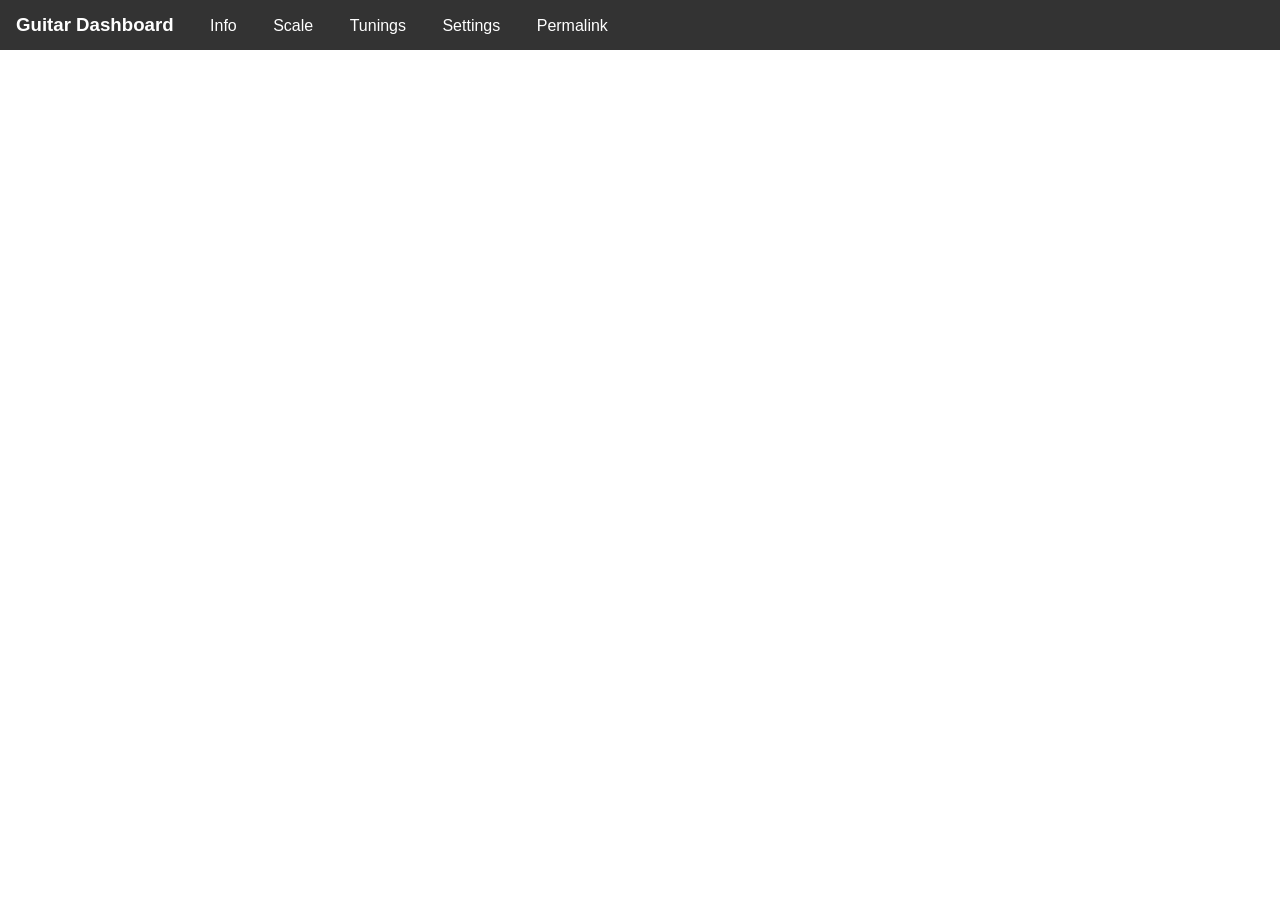
==== docs/index.html @ 3edae5b3 "Merge pull request #3 from mikehadlow/master Merge from Forked Master #3" ====
<!DOCTYPE html>
<html>

<head>
  <meta charset="UTF-8">
  <meta name="viewport" content="width=device-width, initial-scale=1.0, user-scalable=0, minimum-scale=1.0, maximum-scale=1.0"/>
  <meta name="apple-mobile-web-app-capable" content="yes"/>
  <meta name="apple-mobile-web-app-status-bar-style" content="black"/>
  <title>Guitar Dashboard</title>
  <meta name="description" content="An interactive music theory dashboard for guitarists including a circle of fifths." />
  <link href="gtr-cof.css" rel="stylesheet">
  <link rel="shortcut icon" href="favicon.ico?r=31241" />
</head>

<body>
  <nav class="header">
    <div class="menu"><span class="title">Guitar Dashboard</span></div>
    <div class="dropdown">
      <div class="menu">Info</div>
      <div class="dropdown-content with-padding">
        <p>
          An interactive music theory dashboard, including a <a href="https://en.wikipedia.org/wiki/Circle_of_fifths">circle of fifths</a> for guitarists.
        </p>
        <p>
          Follow <a href="https://twitter.com/mikehadlow">@mikehadlow</a> on Twitter for news and updates.
        </p>
        <p>
          Go to <a href="https://github.com/mikehadlow/gtr-cof/discussions">Guitar Dashboard discussions</a> for questions, feature requests and bug reports.
        </p>
        <p>Watch the video:</p>
        <iframe width="560" height="315" src="https://www.youtube.com/embed/JPcEvxoWTJM" frameborder="0" allow="autoplay; encrypted-media" allowfullscreen>
        </iframe>
        <p>Read the blog post, <a href="http://mikehadlow.blogspot.com/2018/09/what-i-learned-creating-guitar.html">What I learnt creating guitar dashboard</a>.</p>
        <p>
          By <a href="http://mikehadlow.com/">Mike Hadlow</a>. Open source on <a href="https://github.com/mikehadlow/gtr-cof">Github</a>.
        </p>
      </div>
    </div>
    <div class="dropdown">
      <div class="menu">Scale</div>
      <div id="scale-dropdown" class="dropdown-content">
      </div>
    </div>
    <div class="dropdown">
      <div class="menu">Tunings</div>
      <div id="tuning-dropdown" class="dropdown-content">
      </div>
    </div>
    <div class="dropdown">
      <div class="menu">Settings</div>
      <div id="settings-dropdown" class="dropdown-content">
        <div class="with-padding">
          <input type="checkbox" id="left-handed-checkbox" name="left_handed" onclick="settings.onLeftHandedClick(this)" >
          <label for="left_handed">Left Handed Fretboard</label><br />
          <input type="checkbox" id="flip-nut-checkbox" name="flip_nut" onclick="settings.onFlipNut(this)" >
          <label for="flip_nut">Flip Nut</label><br />
          <input type="checkbox" id="set-c-to-noon-checkbox" name="set_c_to_noon" onclick="settings.onSetCToNoon(this)" checked >
          <label for="set_c_to_noon">Set C To Noon</label>
        </div>
        <div class="with-padding">
          <fieldset>
            <label for="fb-note-text">Fretboard note labels:</label><br/>
            <input type="radio" name="fb-note-text" id="fb-note-text0" onclick="settings.onFbNoteTextClick(this)" value="0" /> None <br/>
            <input type="radio" name="fb-note-text" id="fb-note-text1" onclick="settings.onFbNoteTextClick(this)" value="1" checked /> Note names <br/>
            <input type="radio" name="fb-note-text" id="fb-note-text2" onclick="settings.onFbNoteTextClick(this)" value="2" /> Intervals 
          </fieldset>
        </div>
      </div>
    </div>
    <div class="dropdown">
      <div class="menu">Permalink</div>
      <div id="permalink-dropdown" class="dropdown-content">
        <div class="with-padding">
          <input type="button" id="permalink-button" value="Generate Permalink" onclick="permalink.populatePermalinkText()" />
          <br />
          <br />
          <input type="input" id="permalink-text" />
        </div>
      </div>
    </div>
  </nav> <!-- end of header-->
  <div class="content">
    <svg id="chromatic" width="500" height="500"></svg>
    <svg id="modes" width="160" height="500"></svg>
    <svg id="cof" width="500" height="500" ></svg>
    <svg id="gtr" width="1160" height="300" ></svg>
  </div>
  <script src="https://d3js.org/d3.v3.min.js"></script>
  <script src="gtr-cof.js"></script>
  <script>
    (function(i,s,o,g,r,a,m){i['GoogleAnalyticsObject']=r;i[r]=i[r]||function(){
    (i[r].q=i[r].q||[]).push(arguments)},i[r].l=1*new Date();a=s.createElement(o),
    m=s.getElementsByTagName(o)[0];a.async=1;a.src=g;m.parentNode.insertBefore(a,m)
    })(window,document,'script','https://www.google-analytics.com/analytics.js','ga');

    ga('create', 'UA-99669395-1', 'auto');
    ga('send', 'pageview');

  </script>
</body>
</html>
---- docs/gtr-cof.css ----
body {
    font-family: 'Gill Sans', 'Gill Sans MT', Calibri, 'Trebuchet MS', sans-serif;
    font-size: 12pt;
    margin: 0px;
}

text {
    pointer-events: none;
}

div {
    margin: 0px;
    padding: 0px;
}

.header {
    margin: 0;
    padding: 0;
    overflow: hidden;
    background-color: #333;
}

.title {
    font-weight: bold;
    font-size: 14pt;
}

.menu {
    display: inline-block;
    color: white;
    text-align: center;
    padding: 14px 16px;
    text-decoration: none;
    cursor: default;
}

.dropdown {
    display: inline-block;
}

.dropdown:hover {
    background-color: #444;
}

.dropdown-content {
    display: none;
    position: absolute;
    background-color: #f9f9f9;
    color: black;
    min-width: 160px;
    box-shadow: 0px 8px 16px 0px rgba(0,0,0,0.2);
    text-align: left;
    z-index: 1;
}

.with-padding {
    padding: 12px 16px;
}

/* Links inside the dropdown */
.dropdown-content-item {
    color: black;
    padding: 12px 16px;
    text-decoration: none;
    display: block;
    cursor: default;
}

/* Change color of dropdown links on hover */
.dropdown-content-item:hover {
    background-color: #f1f1f1;
}

.dropdown-content-visible {
    display: block;
}

.content {
    padding: 10px 10px 10px 10px;
}

/* Circle of Fifths */
.note-segment {
    fill: lightgrey;
    stroke: none;
}
.note-segment-tonic {
    fill: yellow;
    stroke: black;
    stroke-width: 3px;
}
.note-segment-scale {
    fill: white;
    stroke: black;
    stroke-width: 3px;
}
.note-segment-text {
    font-size: 35px;
    text-anchor: middle;
    fill: black;
}
.degree-segment {
    fill: none;
    stroke: none;
}
.degree-segment-selected {
    fill: white;
    stroke: black;
    stroke-width: 2px;
}
.degree-segment-text {
    font-size: 20px;
    text-anchor: middle;
    fill: black;
}
.chord-segment {
    fill: none;
    stroke: none;
}
.chord-segment-dim {
    fill: lightcoral;
    stroke: black;
    stroke-width: 2px;
}
.chord-segment-aug {
    fill: lightsalmon;
    stroke: black;
    stroke-width: 2px;
}
.chord-segment-minor {
    fill: lightblue;
    stroke: black;
    stroke-width: 2px;
}
.chord-segment-major {
    fill: lightgreen;
    stroke: black;
    stroke-width: 2px;
}
.chord-segment-note {
    fill: none;
    stroke: none;
}
.interval-note-selected {
    stroke: black;
    stroke-width: 2px;
}
.interval-segment {
    fill: white;
    stroke: none;
}
.interval-note {
    fill: none;
    stroke: none;
}
/* Modes */
.mode-button {
    fill: white;
    stroke: black;
}
.mode-button-selected {
    fill: yellow;
}
.mode-text {
    font-size: 15;
    text-anchor: left;
    fill: black;
}

/* Tonics */
.tonic-button {
    fill: white;
    stroke: black;
}
.tonic-button-grey {
    fill: grey;
}
.tonic-button-selected {
    fill: yellow;
}
.tonic-text {
    font-size: 15;
    text-anchor: left;
    fill: black;
}
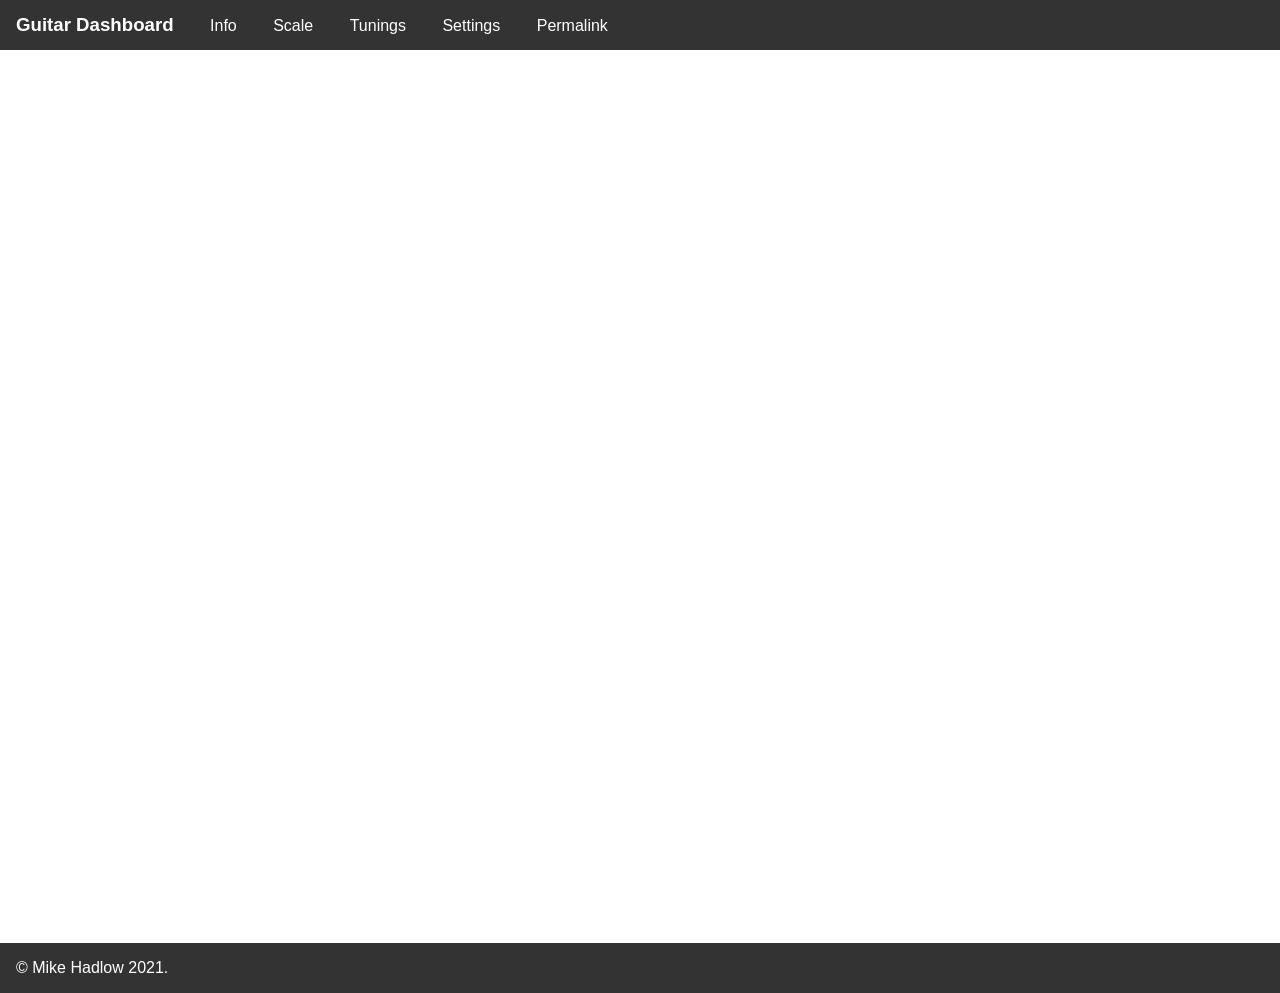
==== commit 96487ae1: "Merge branch 'mikehadlow:master' into master" ====
--- a/docs/index.html
+++ b/docs/index.html
@@ -1,101 +1,206 @@
-<!DOCTYPE html>
+<!doctype html>
 <html>
+    <head>
+        <meta charset="UTF-8" />
+        <meta
+            name="viewport"
+            content="width=device-width, initial-scale=1.0, user-scalable=0, minimum-scale=1.0, maximum-scale=1.0"
+        />
+        <meta name="mobile-web-app-capable" content="yes" />
+        <meta name="apple-mobile-web-app-status-bar-style" content="black" />
+        <title>
+            Guitar Chord Finder, Free Interactive Tool | Guitar Dashboard
+        </title>
+        <meta
+            name="description"
+            content="Find the perfect way to play guitar chords with our free and interactive guitar dashboard. If you're struggling play chords the way you want, you must give this a try."
+        />
+        <link rel="canonical" href="https://guitardashboard.com/" />
+        <link href="gtr-cof.css" rel="stylesheet" />
+        <link rel="shortcut icon" href="favicon.ico?r=31241" />
+    </head>
 
-<head>
-  <meta charset="UTF-8">
-  <meta name="viewport" content="width=device-width, initial-scale=1.0, user-scalable=0, minimum-scale=1.0, maximum-scale=1.0"/>
-  <meta name="apple-mobile-web-app-capable" content="yes"/>
-  <meta name="apple-mobile-web-app-status-bar-style" content="black"/>
-  <title>Guitar Dashboard</title>
-  <meta name="description" content="An interactive music theory dashboard for guitarists including a circle of fifths." />
-  <link href="gtr-cof.css" rel="stylesheet">
-  <link rel="shortcut icon" href="favicon.ico?r=31241" />
-</head>
-
-<body>
-  <nav class="header">
-    <div class="menu"><span class="title">Guitar Dashboard</span></div>
-    <div class="dropdown">
-      <div class="menu">Info</div>
-      <div class="dropdown-content with-padding">
-        <p>
-          An interactive music theory dashboard, including a <a href="https://en.wikipedia.org/wiki/Circle_of_fifths">circle of fifths</a> for guitarists.
-        </p>
-        <p>
-          Follow <a href="https://twitter.com/mikehadlow">@mikehadlow</a> on Twitter for news and updates.
-        </p>
-        <p>
-          Go to <a href="https://github.com/mikehadlow/gtr-cof/discussions">Guitar Dashboard discussions</a> for questions, feature requests and bug reports.
-        </p>
-        <p>Watch the video:</p>
-        <iframe width="560" height="315" src="https://www.youtube.com/embed/JPcEvxoWTJM" frameborder="0" allow="autoplay; encrypted-media" allowfullscreen>
-        </iframe>
-        <p>Read the blog post, <a href="http://mikehadlow.blogspot.com/2018/09/what-i-learned-creating-guitar.html">What I learnt creating guitar dashboard</a>.</p>
-        <p>
-          By <a href="http://mikehadlow.com/">Mike Hadlow</a>. Open source on <a href="https://github.com/mikehadlow/gtr-cof">Github</a>.
-        </p>
-      </div>
-    </div>
-    <div class="dropdown">
-      <div class="menu">Scale</div>
-      <div id="scale-dropdown" class="dropdown-content">
-      </div>
-    </div>
-    <div class="dropdown">
-      <div class="menu">Tunings</div>
-      <div id="tuning-dropdown" class="dropdown-content">
-      </div>
-    </div>
-    <div class="dropdown">
-      <div class="menu">Settings</div>
-      <div id="settings-dropdown" class="dropdown-content">
-        <div class="with-padding">
-          <input type="checkbox" id="left-handed-checkbox" name="left_handed" onclick="settings.onLeftHandedClick(this)" >
-          <label for="left_handed">Left Handed Fretboard</label><br />
-          <input type="checkbox" id="flip-nut-checkbox" name="flip_nut" onclick="settings.onFlipNut(this)" >
-          <label for="flip_nut">Flip Nut</label><br />
-          <input type="checkbox" id="set-c-to-noon-checkbox" name="set_c_to_noon" onclick="settings.onSetCToNoon(this)" checked >
-          <label for="set_c_to_noon">Set C To Noon</label>
+    <body>
+        <nav class="header">
+            <div class="menu"><h1 class="title">Guitar Dashboard</h1></div>
+            <div class="dropdown">
+                <div class="menu">Info</div>
+                <div class="dropdown-content with-padding">
+                    <p>
+                        An interactive music theory dashboard, including a
+                        <a href="https://en.wikipedia.org/wiki/Circle_of_fifths"
+                            >circle of fifths</a
+                        >
+                        for guitarists.
+                    </p>
+                    <p>
+                        Follow
+                        <a href="https://twitter.com/mikehadlow">@mikehadlow</a>
+                        on Twitter for news and updates.
+                    </p>
+                    <p>
+                        Go to
+                        <a
+                            href="https://github.com/mikehadlow/gtr-cof/discussions"
+                            >Guitar Dashboard discussions</a
+                        >
+                        for questions, feature requests and bug reports.
+                    </p>
+                    <p>Watch the video:</p>
+                    <iframe
+                        width="560"
+                        height="315"
+                        src="https://www.youtube.com/embed/JPcEvxoWTJM"
+                        frameborder="0"
+                        allow="autoplay; encrypted-media"
+                        allowfullscreen
+                    >
+                    </iframe>
+                    <p>
+                        Read the blog post,
+                        <a
+                            href="http://mikehadlow.blogspot.com/2018/09/what-i-learned-creating-guitar.html"
+                            >What I learnt creating guitar dashboard</a
+                        >.
+                    </p>
+                    <p>
+                        By <a href="http://mikehadlow.com/">Mike Hadlow</a>.
+                        Open source on
+                        <a href="https://github.com/mikehadlow/gtr-cof"
+                            >Github</a
+                        >.
+                    </p>
+                </div>
+            </div>
+            <div class="dropdown">
+                <div class="menu">Scale</div>
+                <div id="scale-dropdown" class="dropdown-content"></div>
+            </div>
+            <div class="dropdown">
+                <div class="menu">Tunings</div>
+                <div id="tuning-dropdown" class="dropdown-content"></div>
+            </div>
+            <div class="dropdown">
+                <div class="menu">Settings</div>
+                <div id="settings-dropdown" class="dropdown-content">
+                    <div class="with-padding">
+                        <input
+                            type="checkbox"
+                            id="left-handed-checkbox"
+                            name="left_handed"
+                            onclick="settings.onLeftHandedClick(this)"
+                        />
+                        <label for="left_handed">Left Handed Fretboard</label
+                        ><br />
+                        <input
+                            type="checkbox"
+                            id="flip-nut-checkbox"
+                            name="flip_nut"
+                            onclick="settings.onFlipNut(this)"
+                        />
+                        <label for="flip_nut">Flip Nut</label><br />
+                        <input
+                            type="checkbox"
+                            id="set-c-to-noon-checkbox"
+                            name="set_c_to_noon"
+                            onclick="settings.onSetCToNoon(this)"
+                            checked
+                        />
+                        <label for="set_c_to_noon">Set C To Noon</label>
+                    </div>
+                    <div class="with-padding">
+                        <fieldset>
+                            <label for="fb-note-text"
+                                >Fretboard note labels:</label
+                            ><br />
+                            <input
+                                type="radio"
+                                name="fb-note-text"
+                                id="fb-note-text0"
+                                onclick="settings.onFbNoteTextClick(this)"
+                                value="0"
+                            />
+                            None <br />
+                            <input
+                                type="radio"
+                                name="fb-note-text"
+                                id="fb-note-text1"
+                                onclick="settings.onFbNoteTextClick(this)"
+                                value="1"
+                                checked
+                            />
+                            Note names <br />
+                            <input
+                                type="radio"
+                                name="fb-note-text"
+                                id="fb-note-text2"
+                                onclick="settings.onFbNoteTextClick(this)"
+                                value="2"
+                            />
+                            Intervals
+                        </fieldset>
+                    </div>
+                </div>
+            </div>
+            <div class="dropdown">
+                <div class="menu">Permalink</div>
+                <div id="permalink-dropdown" class="dropdown-content">
+                    <div class="with-padding">
+                        <input
+                            type="button"
+                            id="permalink-button"
+                            value="Generate Permalink"
+                            onclick="permalink.populatePermalinkText()"
+                        />
+                        <br />
+                        <br />
+                        <input type="input" id="permalink-text" />
+                    </div>
+                </div>
+            </div>
+        </nav>
+        <!-- end of header-->
+        <!-- https://css-tricks.com/scale-svg/ -->
+        <div class="content">
+            <svg id="container" viewBox="0 0 1160 800" width="100%">
+                <svg
+                    id="chromatic"
+                    viewBox="0 0 500 500"
+                    preserveAspectRatio="xMinYMin meet"
+                    x="0"
+                    y="0"
+                    width="500"
+                ></svg>
+                <svg
+                    id="modes"
+                    viewBox="0 0 160 500"
+                    x="500"
+                    preserveAspectRatio="xMinYMin meet"
+                    y="0"
+                    width="160"
+                ></svg>
+                <svg
+                    id="cof"
+                    viewBox="0 0 500 500"
+                    x="660"
+                    preserveAspectRatio="xMinYMin meet"
+                    y="0"
+                    width="500"
+                ></svg>
+                <svg
+                    id="gtr"
+                    viewBox="0 0 1160 300"
+                    x="0"
+                    preserveAspectRatio="xMinYMin meet"
+                    y="500"
+                    width="1160"
+                ></svg>
+            </svg>
         </div>
-        <div class="with-padding">
-          <fieldset>
-            <label for="fb-note-text">Fretboard note labels:</label><br/>
-            <input type="radio" name="fb-note-text" id="fb-note-text0" onclick="settings.onFbNoteTextClick(this)" value="0" /> None <br/>
-            <input type="radio" name="fb-note-text" id="fb-note-text1" onclick="settings.onFbNoteTextClick(this)" value="1" checked /> Note names <br/>
-            <input type="radio" name="fb-note-text" id="fb-note-text2" onclick="settings.onFbNoteTextClick(this)" value="2" /> Intervals 
-          </fieldset>
-        </div>
-      </div>
-    </div>
-    <div class="dropdown">
-      <div class="menu">Permalink</div>
-      <div id="permalink-dropdown" class="dropdown-content">
-        <div class="with-padding">
-          <input type="button" id="permalink-button" value="Generate Permalink" onclick="permalink.populatePermalinkText()" />
-          <br />
-          <br />
-          <input type="input" id="permalink-text" />
-        </div>
-      </div>
-    </div>
-  </nav> <!-- end of header-->
-  <div class="content">
-    <svg id="chromatic" width="500" height="500"></svg>
-    <svg id="modes" width="160" height="500"></svg>
-    <svg id="cof" width="500" height="500" ></svg>
-    <svg id="gtr" width="1160" height="300" ></svg>
-  </div>
-  <script src="https://d3js.org/d3.v3.min.js"></script>
-  <script src="gtr-cof.js"></script>
-  <script>
-    (function(i,s,o,g,r,a,m){i['GoogleAnalyticsObject']=r;i[r]=i[r]||function(){
-    (i[r].q=i[r].q||[]).push(arguments)},i[r].l=1*new Date();a=s.createElement(o),
-    m=s.getElementsByTagName(o)[0];a.async=1;a.src=g;m.parentNode.insertBefore(a,m)
-    })(window,document,'script','https://www.google-analytics.com/analytics.js','ga');
-
-    ga('create', 'UA-99669395-1', 'auto');
-    ga('send', 'pageview');
-
-  </script>
-</body>
+        <footer>
+            <p>&copy Mike Hadlow 2021.</p>
+        </footer>
+        <script src="https://d3js.org/d3.v3.min.js"></script>
+        <script src="gtr-cof.js"></script>
+    </body>
 </html>
--- a/docs/gtr-cof.css
+++ b/docs/gtr-cof.css
@@ -20,9 +20,18 @@
     background-color: #333;
 }
 
+footer {
+    margin: 0;
+    padding: 0px 16px;
+    overflow: hidden;
+    color: white;
+    background-color: #333;
+}
+
 .title {
     font-weight: bold;
     font-size: 14pt;
+    margin: 0pt;
 }
 
 .menu {
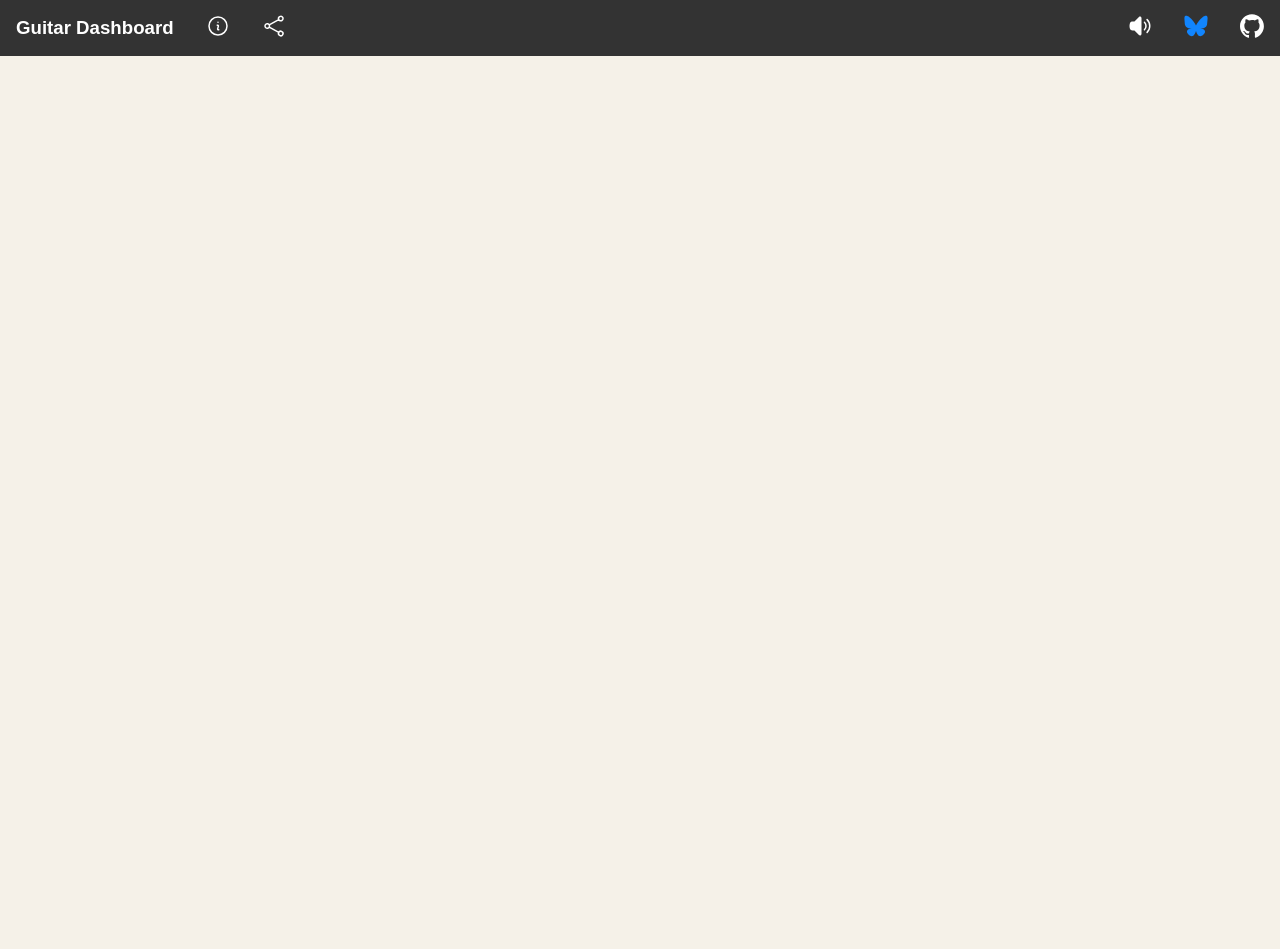
==== commit 537f1a2f: "Merge pull request #82 from elongl/dark-mode Added Dark Mode to the UI." ====
--- a/docs/index.html
+++ b/docs/index.html
@@ -8,14 +8,20 @@
         />
         <meta name="mobile-web-app-capable" content="yes" />
         <meta name="apple-mobile-web-app-status-bar-style" content="black" />
-        <title>
-            Guitar Chord Finder, Free Interactive Tool | Guitar Dashboard
-        </title>
+        <title>Guitar Dashboard</title>
         <meta
             name="description"
-            content="Find the perfect way to play guitar chords with our free and interactive guitar dashboard. If you're struggling play chords the way you want, you must give this a try."
+            content="A free, open source, music theory explorer for guitarists. Discover how scales and modes map to the fretboard and how chords work within scales."
         />
         <link rel="canonical" href="https://guitardashboard.com/" />
+        <script>
+            (() => {
+                try {
+                    const theme = localStorage.getItem("app_theme");
+                    document.documentElement.setAttribute("data-theme", theme === "dark" ? "dark" : "light");
+                } catch {}
+            })();
+        </script>
         <link href="gtr-cof.css" rel="stylesheet" />
         <link rel="shortcut icon" href="favicon.ico?r=31241" />
     </head>
@@ -24,7 +30,11 @@
         <nav class="header">
             <div class="menu"><h1 class="title">Guitar Dashboard</h1></div>
             <div class="dropdown">
-                <div class="menu">Info</div>
+                <div class="menu">
+                    <svg class="menu-bar-icon" width="24" height="24">
+                        <use href="#icon-info" />
+                    </svg>
+                </div>
                 <div class="dropdown-content with-padding">
                     <p>
                         An interactive music theory dashboard, including a
@@ -34,17 +44,8 @@
                         for guitarists.
                     </p>
                     <p>
-                        Follow
-                        <a href="https://twitter.com/mikehadlow">@mikehadlow</a>
-                        on Twitter for news and updates.
-                    </p>
-                    <p>
-                        Go to
-                        <a
-                            href="https://github.com/mikehadlow/gtr-cof/discussions"
-                            >Guitar Dashboard discussions</a
-                        >
-                        for questions, feature requests and bug reports.
+                        Discover how scales and modes map to the fretboard and
+                        how chords work within scales.
                     </p>
                     <p>Watch the video:</p>
                     <iframe
@@ -56,113 +57,117 @@
                         allowfullscreen
                     >
                     </iframe>
-                    <p>
-                        Read the blog post,
-                        <a
-                            href="http://mikehadlow.blogspot.com/2018/09/what-i-learned-creating-guitar.html"
-                            >What I learnt creating guitar dashboard</a
-                        >.
-                    </p>
-                    <p>
-                        By <a href="http://mikehadlow.com/">Mike Hadlow</a>.
-                        Open source on
-                        <a href="https://github.com/mikehadlow/gtr-cof"
-                            >Github</a
-                        >.
-                    </p>
                 </div>
             </div>
             <div class="dropdown">
-                <div class="menu">Scale</div>
-                <div id="scale-dropdown" class="dropdown-content"></div>
-            </div>
-            <div class="dropdown">
-                <div class="menu">Tunings</div>
-                <div id="tuning-dropdown" class="dropdown-content"></div>
-            </div>
-            <div class="dropdown">
-                <div class="menu">Settings</div>
-                <div id="settings-dropdown" class="dropdown-content">
-                    <div class="with-padding">
-                        <input
-                            type="checkbox"
-                            id="left-handed-checkbox"
-                            name="left_handed"
-                            onclick="settings.onLeftHandedClick(this)"
-                        />
-                        <label for="left_handed">Left Handed Fretboard</label
-                        ><br />
-                        <input
-                            type="checkbox"
-                            id="flip-nut-checkbox"
-                            name="flip_nut"
-                            onclick="settings.onFlipNut(this)"
-                        />
-                        <label for="flip_nut">Flip Nut</label><br />
-                        <input
-                            type="checkbox"
-                            id="set-c-to-noon-checkbox"
-                            name="set_c_to_noon"
-                            onclick="settings.onSetCToNoon(this)"
-                            checked
-                        />
-                        <label for="set_c_to_noon">Set C To Noon</label>
-                    </div>
-                    <div class="with-padding">
-                        <fieldset>
-                            <label for="fb-note-text"
-                                >Fretboard note labels:</label
-                            ><br />
-                            <input
-                                type="radio"
-                                name="fb-note-text"
-                                id="fb-note-text0"
-                                onclick="settings.onFbNoteTextClick(this)"
-                                value="0"
-                            />
-                            None <br />
-                            <input
-                                type="radio"
-                                name="fb-note-text"
-                                id="fb-note-text1"
-                                onclick="settings.onFbNoteTextClick(this)"
-                                value="1"
-                                checked
-                            />
-                            Note names <br />
-                            <input
-                                type="radio"
-                                name="fb-note-text"
-                                id="fb-note-text2"
-                                onclick="settings.onFbNoteTextClick(this)"
-                                value="2"
-                            />
-                            Intervals
-                        </fieldset>
-                    </div>
-                </div>
-            </div>
-            <div class="dropdown">
-                <div class="menu">Permalink</div>
+                <div class="menu">
+                    <svg class="menu-bar-icon" width="24" height="24">
+                        <use href="#icon-share" />
+                    </svg>
+                </div>
                 <div id="permalink-dropdown" class="dropdown-content">
                     <div class="with-padding">
                         <input
                             type="button"
                             id="permalink-button"
                             value="Generate Permalink"
-                            onclick="permalink.populatePermalinkText()"
                         />
                         <br />
                         <br />
                         <input type="input" id="permalink-text" />
                     </div>
                 </div>
+            </div>
+            <div id="speaker-btn" class="menu" style="margin-left: auto">
+                <svg class="menu-bar-icon" width="24" height="24">
+                    <use id="speaker-icon" href="#icon-speaker-wave" />
+                </svg>
+            </div>
+            <div id="bluesky-link" class="menu">
+                <a
+                    href="https://bsky.app/profile/mikehadlow.com"
+                    target="_blank"
+                    rel="noopener noreferrer"
+                >
+                    <svg class="menu-bar-icon" width="24" height="24">
+                        <use id="bluesky-icon" href="#icon-bluesky" />
+                    </svg>
+                </a>
+            </div>
+            <div id="github-link" class="menu">
+                <a
+                    href="https://github.com/mikehadlow/gtr-cof"
+                    target="_blank"
+                    rel="noopener noreferrer"
+                >
+                    <svg class="menu-bar-icon" width="24" height="24">
+                        <use id="github-icon" href="#icon-github" />
+                    </svg>
+                </a>
             </div>
         </nav>
         <!-- end of header-->
         <!-- https://css-tricks.com/scale-svg/ -->
         <div class="content">
             <svg id="container" viewBox="0 0 1160 800" width="100%">
+                <defs>
+                    <!-- icons ids are referenced in src/ui/index.ts -->
+                    <symbol id="icon-gear" viewBox="0 0 24 24">
+                        <path
+                            d="m17.3 10.453l1.927.315a.326.326 0 0 1 .273.322v1.793a.326.326 0 0 1-.27.321l-1.93.339q-.167.582-.459 1.111l1.141 1.584a.326.326 0 0 1-.034.422l-1.268 1.268a.326.326 0 0 1-.418.037l-1.6-1.123a5.5 5.5 0 0 1-1.118.468l-.34 1.921a.326.326 0 0 1-.322.269H11.09a.325.325 0 0 1-.321-.272l-.319-1.911a5.5 5.5 0 0 1-1.123-.465l-1.588 1.113a.326.326 0 0 1-.418-.037L6.052 16.66a.33.33 0 0 1-.035-.42l1.123-1.57a5.5 5.5 0 0 1-.47-1.129l-1.901-.337a.326.326 0 0 1-.269-.321V11.09c0-.16.115-.296.273-.322l1.901-.317q.173-.59.47-1.128l-1.11-1.586a.326.326 0 0 1 .037-.417L7.34 6.053a.326.326 0 0 1 .42-.035l1.575 1.125q.533-.292 1.121-.46l.312-1.91a.326.326 0 0 1 .322-.273h1.793c.159 0 .294.114.322.27l.336 1.92q.585.169 1.12.465l1.578-1.135a.326.326 0 0 1 .422.033l1.268 1.268a.326.326 0 0 1 .036.418L16.84 9.342q.29.53.46 1.11ZM9.716 12a2.283 2.283 0 1 0 4.566 0a2.283 2.283 0 0 0-4.566 0Z"
+                        />
+                    </symbol>
+                    <symbol id="icon-speaker-x" viewBox="0 0 24 24">
+                        <path
+                            d="M13.5 4.06c0-1.336-1.616-2.005-2.56-1.06l-4.5 4.5H4.508c-1.141 0-2.318.664-2.66 1.905A9.76 9.76 0 0 0 1.5 12c0 .898.121 1.768.35 2.595.341 1.24 1.518 1.905 2.659 1.905h1.93l4.5 4.5c.945.945 2.561.276 2.561-1.06V4.06ZM17.78 9.22a.75.75 0 1 0-1.06 1.06L18.44 12l-1.72 1.72a.75.75 0 1 0 1.06 1.06l1.72-1.72 1.72 1.72a.75.75 0 1 0 1.06-1.06L20.56 12l1.72-1.72a.75.75 0 1 0-1.06-1.06l-1.72 1.72-1.72-1.72Z"
+                        />
+                    </symbol>
+                    <symbol id="icon-speaker-wave" viewBox="0 0 24 24">
+                        <path
+                            d="M13.5 4.06c0-1.336-1.616-2.005-2.56-1.06l-4.5 4.5H4.508c-1.141 0-2.318.664-2.66 1.905A9.76 9.76 0 0 0 1.5 12c0 .898.121 1.768.35 2.595.341 1.24 1.518 1.905 2.659 1.905h1.93l4.5 4.5c.945.945 2.561.276 2.561-1.06V4.06ZM18.584 5.106a.75.75 0 0 1 1.06 0c3.808 3.807 3.808 9.98 0 13.788a.75.75 0 0 1-1.06-1.06 8.25 8.25 0 0 0 0-11.668.75.75 0 0 1 0-1.06Z"
+                        />
+                        <path
+                            d="M15.932 7.757a.75.75 0 0 1 1.061 0 6 6 0 0 1 0 8.486.75.75 0 0 1-1.06-1.061 4.5 4.5 0 0 0 0-6.364.75.75 0 0 1 0-1.06Z"
+                        />
+                    </symbol>
+                    <symbol id="icon-bluesky" viewBox="0 0 600 530">
+                        <path
+                            d="m135.72 44.03c66.496 49.921 138.02 151.14 164.28 205.46 26.262-54.316 97.782-155.54 164.28-205.46 47.98-36.021 125.72-63.892 125.72 24.795 0 17.712-10.155 148.79-16.111 170.07-20.703 73.984-96.144 92.854-163.25 81.433 117.3 19.964 147.14 86.092 82.697 152.22-122.39 125.59-175.91-31.511-189.63-71.766-2.514-7.3797-3.6904-10.832-3.7077-7.8964-0.0174-2.9357-1.1937 0.51669-3.7077 7.8964-13.714 40.255-67.233 197.36-189.63 71.766-64.444-66.128-34.605-132.26 82.697-152.22-67.108 11.421-142.55-7.4491-163.25-81.433-5.9562-21.282-16.111-152.36-16.111-170.07 0-88.687 77.742-60.816 125.72-24.795z"
+                            fill="#1185fe"
+                        />
+                    </symbol>
+                    <symbol id="icon-github" viewBox="0 0 98 96">
+                        <path
+                            d="M48.854 0C21.839 0 0 22 0 49.217c0 21.756 13.993 40.172 33.405 46.69 2.427.49 3.316-1.059 3.316-2.362 0-1.141-.08-5.052-.08-9.127-13.59 2.931-16.42-5.797-16.42-5.797-2.184-5.966-5.467-7.431-5.467-7.431-4.462-3.057.335-3.057.335-3.057 4.965.332 7.519 5.052 7.519 5.052 4.37 7.496 11.404 5.378 14.235 4.074.404-3.178 1.699-5.378 3.074-6.6-10.839-1.141-22.243-5.378-22.243-24.283 0-5.378 1.94-9.778 5.014-13.2-.485-1.222-2.184-6.275.486-13.038 0 0 4.125-1.304 13.426 5.052a46.97 46.97 0 0 1 12.214-1.63c4.125 0 8.33.571 12.213 1.63 9.302-6.356 13.427-5.052 13.427-5.052 2.67 6.763.97 11.816.485 13.038 3.155 3.422 5.015 7.822 5.015 13.2 0 18.905-11.404 23.06-22.324 24.283 1.78 1.548 3.316 4.481 3.316 9.126 0 6.6-.08 11.897-.08 13.526 0 1.304.89 2.853 3.316 2.364 19.412-6.52 33.405-24.935 33.405-46.691C97.707 22 75.788 0 48.854 0z"
+                        />
+                    </symbol>
+                    <symbol
+                        id="icon-info"
+                        viewBox="0 0 24 24"
+                        fill="none"
+                        stroke="currentColor"
+                        stroke-width="1.5"
+                    >
+                        <path
+                            stroke-linecap="round"
+                            stroke-linejoin="round"
+                            d="m11.25 11.25.041-.02a.75.75 0 0 1 1.063.852l-.708 2.836a.75.75 0 0 0 1.063.853l.041-.021M21 12a9 9 0 1 1-18 0 9 9 0 0 1 18 0Zm-9-3.75h.008v.008H12V8.25Z"
+                        />
+                    </symbol>
+                    <symbol
+                        id="icon-share"
+                        viewBox="0 0 24 24"
+                        fill="none"
+                        stroke="currentColor"
+                        stroke-width="1.5"
+                    >
+                        <path
+                            stroke-linecap="round"
+                            stroke-linejoin="round"
+                            d="M7.217 10.907a2.25 2.25 0 1 0 0 2.186m0-2.186c.18.324.283.696.283 1.093s-.103.77-.283 1.093m0-2.186 9.566-5.314m-9.566 7.5 9.566 5.314m0 0a2.25 2.25 0 1 0 3.935 2.186 2.25 2.25 0 0 0-3.935-2.186Zm0-12.814a2.25 2.25 0 1 0 3.933-2.185 2.25 2.25 0 0 0-3.933 2.185Z"
+                        />
+                    </symbol>
+                </defs>
                 <svg
                     id="chromatic"
                     viewBox="0 0 500 500"
@@ -197,10 +202,7 @@
                 ></svg>
             </svg>
         </div>
-        <footer>
-            <p>&copy Mike Hadlow 2021.</p>
-        </footer>
-        <script src="https://d3js.org/d3.v3.min.js"></script>
+        <div id="no-op"></div>
         <script src="gtr-cof.js"></script>
     </body>
 </html>
--- a/docs/gtr-cof.css
+++ b/docs/gtr-cof.css
@@ -1,194 +1,583 @@
+/* src/styles/variables.css */
+:root {
+  color-scheme: light;
+  --font-family: "Gill Sans", "Gill Sans MT", Calibri, "Trebuchet MS", sans-serif;
+  --font-size-base: 12pt;
+  --font-size-title: 14pt;
+  --font-size-note: 35px;
+  --font-size-degree: 20px;
+  --font-size-button: 15px;
+  --font-size-modal-close: 20pt;
+  --font-size-modal-select: 11pt;
+  --color-page-bg: #f5f1e8;
+  --color-page-text: #1f2937;
+  --color-surface: #fffdf8;
+  --color-input-bg: #ffffff;
+  --color-input-text: #111827;
+  --color-input-border: #cbd5e1;
+  --color-link: #1d4ed8;
+  --color-link-hover: #1e3a8a;
+  --color-svg-text: #1f2937;
+  --color-fret-note-text: #111827;
+  --color-header-bg: #333;
+  --color-header-hover: #444;
+  --color-header-text: white;
+  --color-dropdown-bg: #f9f9f9;
+  --color-dropdown-hover: #f1f1f1;
+  --color-dropdown-text: black;
+  --color-border: #ddd;
+  --color-muted: #666;
+  --color-segment-default: #bec4d0;
+  --color-segment-tonic: #ffe000;
+  --color-segment-scale: #fefaf4;
+  --color-segment-dim: #e06868;
+  --color-segment-aug: #eca040;
+  --color-segment-minor: #5aaee0;
+  --color-segment-major: #5ec45e;
+  --color-segment-interval: #fefaf4;
+  --color-segment-stroke: #1a1a2e;
+  --color-button-selected: #ffe000;
+  --color-button-default: white;
+  --color-button-disabled: #a8a8a8;
+  --interval-color-0: #f44b42;
+  --interval-color-1: #f48942;
+  --interval-color-2: #f4bf42;
+  --interval-color-3: #f4ee42;
+  --interval-color-4: #8cf442;
+  --interval-color-5: #42f4bf;
+  --interval-color-6: #42d4f4;
+  --interval-color-7: #429ef4;
+  --interval-color-8: #e542f4;
+  --interval-color-9: #f44289;
+  --interval-color-10: #ff8282;
+  --interval-color-11: #ff82fc;
+  --color-fret-note: white;
+  --color-fret-note-hidden: #ffffff03;
+  --color-fret-nut: black;
+  --color-fret-line: grey;
+  --color-fret-dot: lightgrey;
+  --color-fret-string: black;
+  --stroke-width-fret: 1px;
+  --stroke-width: 2px;
+  --stroke-width-toggle: 4px;
+  --z-dropdown: 1;
+  --z-modal-backdrop: 1000;
+  --z-modal: 1001;
+  --content-max-width: 1320px;
+}
+
+:root[data-theme=dark] {
+  color-scheme: dark;
+  --color-page-bg: #080808;
+  --color-page-text: #e5e5e5;
+  --color-surface: #161616;
+  --color-input-bg: #101010;
+  --color-input-text: #e5e5e5;
+  --color-input-border: #3a3a3a;
+  --color-link: #d0d0d0;
+  --color-link-hover: #ffffff;
+  --color-svg-text: #e5e5e5;
+  --color-fret-note-text: #111827;
+  --color-header-bg: #000000;
+  --color-header-hover: #181818;
+  --color-header-text: #e5e5e5;
+  --color-dropdown-bg: #161616;
+  --color-dropdown-hover: #202020;
+  --color-dropdown-text: #e5e5e5;
+  --color-border: #343434;
+  --color-muted: #9a9a9a;
+  --color-segment-default: #b8b8b8;
+  --color-segment-tonic: #e7c84b;
+  --color-segment-scale: #ececec;
+  --color-segment-dim: #d86d76;
+  --color-segment-aug: #d49a4e;
+  --color-segment-minor: #7da9c7;
+  --color-segment-major: #78b878;
+  --color-segment-interval: #dedede;
+  --color-segment-stroke: #353535;
+  --color-button-selected: #e7c84b;
+  --color-button-default: #d8d8d8;
+  --color-button-disabled: #707070;
+  --color-fret-note: #ededed;
+  --color-fret-note-hidden: rgba(255, 255, 255, 0.08);
+  --color-fret-nut: #dfdfdf;
+  --color-fret-line: #9a9a9a;
+  --color-fret-dot: #444444;
+  --color-fret-string: #d9d9d9;
+}
+
+/* src/styles/base.css */
 body {
-    font-family: 'Gill Sans', 'Gill Sans MT', Calibri, 'Trebuchet MS', sans-serif;
-    font-size: 12pt;
-    margin: 0px;
+  font-family: var(--font-family);
+  font-size: var(--font-size-base);
+  margin: 0;
+  background-color: var(--color-page-bg);
+  color: var(--color-page-text);
+  transition: background-color 150ms ease, color 150ms ease;
 }
 
 text {
-    pointer-events: none;
+  pointer-events: none;
 }
 
 div {
-    margin: 0px;
-    padding: 0px;
-}
-
+  margin: 0;
+  padding: 0;
+}
+
+a {
+  color: var(--color-link);
+}
+
+a:hover {
+  color: var(--color-link-hover);
+}
+
+input,
+select,
+textarea,
+button {
+  background-color: var(--color-input-bg);
+  color: var(--color-input-text);
+  border: 1px solid var(--color-input-border);
+}
+
+fieldset {
+  border: 1px solid var(--color-border);
+}
+
+.svg-text {
+  fill: var(--color-svg-text);
+}
+
+/* src/styles/header.css */
 .header {
-    margin: 0;
-    padding: 0;
-    overflow: hidden;
-    background-color: #333;
-}
-
-footer {
-    margin: 0;
-    padding: 0px 16px;
-    overflow: hidden;
-    color: white;
-    background-color: #333;
+  overflow: hidden;
+  background-color: var(--color-header-bg);
+  display: flex;
+  align-items:  center;
+  margin: 0;
+  padding: 0;
+  transition: background-color 150ms ease;
 }
 
 .title {
-    font-weight: bold;
-    font-size: 14pt;
-    margin: 0pt;
+  font-weight: bold;
+  font-size: var(--font-size-title);
+  margin: 0;
 }
 
 .menu {
-    display: inline-block;
-    color: white;
-    text-align: center;
-    padding: 14px 16px;
-    text-decoration: none;
-    cursor: default;
+  display: inline-block;
+  color: var(--color-header-text);
+  text-align: center;
+  text-decoration: none;
+  cursor: default;
+  padding: 14px 16px;
 }
 
 .dropdown {
-    display: inline-block;
+  display: inline-block;
 }
 
 .dropdown:hover {
-    background-color: #444;
+  background-color: var(--color-header-hover);
 }
 
 .dropdown-content {
-    display: none;
-    position: absolute;
-    background-color: #f9f9f9;
-    color: black;
-    min-width: 160px;
-    box-shadow: 0px 8px 16px 0px rgba(0,0,0,0.2);
-    text-align: left;
-    z-index: 1;
+  display: none;
+  position: absolute;
+  background-color: var(--color-dropdown-bg);
+  color: var(--color-dropdown-text);
+  text-align: left;
+  z-index: var(--z-dropdown);
+  min-width: 160px;
+  box-shadow: 0 8px 16px #0003;
+  border: 1px solid var(--color-border);
 }
 
 .with-padding {
-    padding: 12px 16px;
-}
-
-/* Links inside the dropdown */
+  padding: 12px 16px;
+}
+
 .dropdown-content-item {
-    color: black;
-    padding: 12px 16px;
-    text-decoration: none;
-    display: block;
-    cursor: default;
-}
-
-/* Change color of dropdown links on hover */
+  color: var(--color-dropdown-text);
+  text-decoration: none;
+  display: block;
+  cursor: default;
+  padding: 12px 16px;
+}
+
 .dropdown-content-item:hover {
-    background-color: #f1f1f1;
+  background-color: var(--color-dropdown-hover);
 }
 
 .dropdown-content-visible {
-    display: block;
-}
-
+  display: block;
+}
+
+.menu-bar-icon {
+  fill: var(--color-header-text);
+}
+
+.scale-family-select {
+  font-family: var(--font-family);
+  font-size: var(--font-size-button);
+  width: 100%;
+}
+
+/* src/styles/layout.css */
 .content {
-    padding: 10px 10px 10px 10px;
-}
-
-/* Circle of Fifths */
+  max-width: var(--content-max-width);
+  margin: 0 auto;
+  padding: 10px;
+}
+
+/* src/styles/circle.css */
 .note-segment {
-    fill: lightgrey;
-    stroke: none;
-}
+  fill: var(--color-segment-default);
+  stroke: none;
+}
+
 .note-segment-tonic {
-    fill: yellow;
-    stroke: black;
-    stroke-width: 3px;
-}
+  fill: var(--color-segment-tonic);
+  stroke: var(--color-segment-stroke);
+  stroke-width: var(--stroke-width);
+}
+
 .note-segment-scale {
-    fill: white;
-    stroke: black;
-    stroke-width: 3px;
-}
+  fill: var(--color-segment-scale);
+  stroke: var(--color-segment-stroke);
+  stroke-width: var(--stroke-width);
+}
+
 .note-segment-text {
-    font-size: 35px;
-    text-anchor: middle;
-    fill: black;
-}
+  font-size: var(--font-size-note);
+  text-anchor: middle;
+  fill: var(--color-segment-stroke);
+}
+
 .degree-segment {
-    fill: none;
-    stroke: none;
-}
+  fill: none;
+  stroke: none;
+}
+
 .degree-segment-selected {
-    fill: white;
-    stroke: black;
-    stroke-width: 2px;
-}
+  fill: var(--color-segment-scale);
+  stroke: var(--color-segment-stroke);
+  stroke-width: var(--stroke-width);
+}
+
 .degree-segment-text {
-    font-size: 20px;
-    text-anchor: middle;
-    fill: black;
-}
+  font-size: var(--font-size-degree);
+  text-anchor: middle;
+  fill: var(--color-segment-stroke);
+}
+
 .chord-segment {
-    fill: none;
-    stroke: none;
-}
+  fill: none;
+  stroke: none;
+}
+
 .chord-segment-dim {
-    fill: lightcoral;
-    stroke: black;
-    stroke-width: 2px;
-}
+  fill: var(--color-segment-dim);
+  stroke: var(--color-segment-stroke);
+  stroke-width: var(--stroke-width);
+}
+
 .chord-segment-aug {
-    fill: lightsalmon;
-    stroke: black;
-    stroke-width: 2px;
-}
+  fill: var(--color-segment-aug);
+  stroke: var(--color-segment-stroke);
+  stroke-width: var(--stroke-width);
+}
+
 .chord-segment-minor {
-    fill: lightblue;
-    stroke: black;
-    stroke-width: 2px;
-}
+  fill: var(--color-segment-minor);
+  stroke: var(--color-segment-stroke);
+  stroke-width: var(--stroke-width);
+}
+
 .chord-segment-major {
-    fill: lightgreen;
-    stroke: black;
-    stroke-width: 2px;
-}
+  fill: var(--color-segment-major);
+  stroke: var(--color-segment-stroke);
+  stroke-width: var(--stroke-width);
+}
+
 .chord-segment-note {
-    fill: none;
-    stroke: none;
-}
+  fill: none;
+  stroke: none;
+}
+
 .interval-note-selected {
-    stroke: black;
-    stroke-width: 2px;
-}
+  stroke: var(--color-segment-stroke);
+  stroke-width: var(--stroke-width);
+}
+
 .interval-segment {
-    fill: white;
-    stroke: none;
-}
+  fill: var(--color-segment-interval);
+  stroke: none;
+}
+
 .interval-note {
-    fill: none;
-    stroke: none;
-}
-/* Modes */
+  fill: none;
+  stroke: none;
+}
+
+.interval-fill-0 {
+  fill: var(--interval-color-0);
+}
+
+.interval-fill-1 {
+  fill: var(--interval-color-1);
+}
+
+.interval-fill-2 {
+  fill: var(--interval-color-2);
+}
+
+.interval-fill-3 {
+  fill: var(--interval-color-3);
+}
+
+.interval-fill-4 {
+  fill: var(--interval-color-4);
+}
+
+.interval-fill-5 {
+  fill: var(--interval-color-5);
+}
+
+.interval-fill-6 {
+  fill: var(--interval-color-6);
+}
+
+.interval-fill-7 {
+  fill: var(--interval-color-7);
+}
+
+.interval-fill-8 {
+  fill: var(--interval-color-8);
+}
+
+.interval-fill-9 {
+  fill: var(--interval-color-9);
+}
+
+.interval-fill-10 {
+  fill: var(--interval-color-10);
+}
+
+.interval-fill-11 {
+  fill: var(--interval-color-11);
+}
+
+/* src/styles/buttons.css */
 .mode-button {
-    fill: white;
-    stroke: black;
-}
+  fill: var(--color-button-default);
+  stroke: var(--color-segment-stroke);
+}
+
 .mode-button-selected {
-    fill: yellow;
-}
+  fill: var(--color-button-selected);
+}
+
 .mode-text {
-    font-size: 15;
-    text-anchor: left;
-    fill: black;
-}
-
-/* Tonics */
+  font-size: var(--font-size-button);
+  text-anchor: left;
+  fill: var(--color-svg-text);
+}
+
 .tonic-button {
-    fill: white;
-    stroke: black;
-}
+  fill: var(--color-button-default);
+  stroke: var(--color-segment-stroke);
+}
+
 .tonic-button-grey {
-    fill: grey;
-}
+  fill: var(--color-button-disabled);
+}
+
 .tonic-button-selected {
-    fill: yellow;
-}
+  fill: var(--color-button-selected);
+}
+
 .tonic-text {
-    font-size: 15;
-    text-anchor: left;
-    fill: black;
-}+  font-size: var(--font-size-button);
+  text-anchor: left;
+  fill: var(--color-segment-stroke);
+}
+
+/* src/styles/modal.css */
+.modal-backdrop {
+  position: fixed;
+  z-index: var(--z-modal-backdrop);
+  display: flex;
+  background: #0006;
+  justify-content: center;
+  align-items:  center;
+  width: 100%;
+  height: 100%;
+  top: 0;
+  left: 0;
+}
+
+.modal-container {
+  background: var(--color-surface);
+  z-index: var(--z-modal);
+  border-radius: 8px;
+  width: 90%;
+  max-width: 400px;
+  box-shadow: 0 4px 24px #0000004d;
+}
+
+.modal-header {
+  display: flex;
+  border-bottom: 1px solid var(--color-border);
+  font-weight: bold;
+  font-size: var(--font-size-title);
+  justify-content: space-between;
+  align-items:  center;
+  padding: 12px 16px;
+}
+
+.modal-close {
+  font-size: var(--font-size-modal-close);
+  cursor: pointer;
+  color: var(--color-muted);
+  background: none;
+  border: none;
+  padding: 0 4px;
+  line-height: 1;
+}
+
+.modal-close:hover {
+  color: var(--color-segment-stroke);
+}
+
+.modal-section {
+  padding: 10px 16px;
+}
+
+.modal-section-title {
+  margin-bottom: 6px;
+  font-weight: bold;
+}
+
+.modal-select {
+  font-size: var(--font-size-modal-select);
+  width: 100%;
+  padding: 4px;
+}
+
+.modal-checkbox-label, .modal-radio-label {
+  display: block;
+  cursor: pointer;
+  padding: 4px 0;
+}
+
+.modal-radio-label {
+  margin-left: 4px;
+}
+
+/* src/styles/guitar.css */
+.fret-note {
+  fill: var(--color-fret-note-hidden);
+  stroke: none;
+  stroke-width: 0;
+}
+
+.fret-note-scale {
+  fill: var(--color-fret-note);
+  stroke: var(--color-segment-stroke);
+  stroke-width: var(--stroke-width);
+}
+
+.fret-note-tonic {
+  fill: var(--color-segment-tonic);
+  stroke: var(--color-segment-stroke);
+  stroke-width: var(--stroke-width);
+}
+
+.fret-note-dimmed {
+  fill: var(--color-fret-note);
+  stroke: none;
+}
+
+.fret-note-toggle {
+  fill: var(--color-fret-note);
+  stroke-width: var(--stroke-width-toggle);
+}
+
+.fret-note-text {
+  fill: var(--color-fret-note-text);
+}
+
+.interval-stroke-0 {
+  stroke: var(--interval-color-0);
+}
+
+.interval-stroke-1 {
+  stroke: var(--interval-color-1);
+}
+
+.interval-stroke-2 {
+  stroke: var(--interval-color-2);
+}
+
+.interval-stroke-3 {
+  stroke: var(--interval-color-3);
+}
+
+.interval-stroke-4 {
+  stroke: var(--interval-color-4);
+}
+
+.interval-stroke-5 {
+  stroke: var(--interval-color-5);
+}
+
+.interval-stroke-6 {
+  stroke: var(--interval-color-6);
+}
+
+.interval-stroke-7 {
+  stroke: var(--interval-color-7);
+}
+
+.interval-stroke-8 {
+  stroke: var(--interval-color-8);
+}
+
+.interval-stroke-9 {
+  stroke: var(--interval-color-9);
+}
+
+.interval-stroke-10 {
+  stroke: var(--interval-color-10);
+}
+
+.interval-stroke-11 {
+  stroke: var(--interval-color-11);
+}
+
+.fret-nut {
+  fill: var(--color-fret-nut);
+  stroke: var(--color-fret-line);
+  stroke-width: var(--stroke-width-fret);
+}
+
+.fret-line {
+  fill: none;
+  stroke: var(--color-fret-line);
+  stroke-width: var(--stroke-width-fret);
+}
+
+.fret-dot {
+  fill: var(--color-fret-dot);
+}
+
+.fret-string {
+  stroke: var(--color-fret-string);
+  stroke-width: var(--stroke-width);
+}
+
+/* src/styles/index.css */
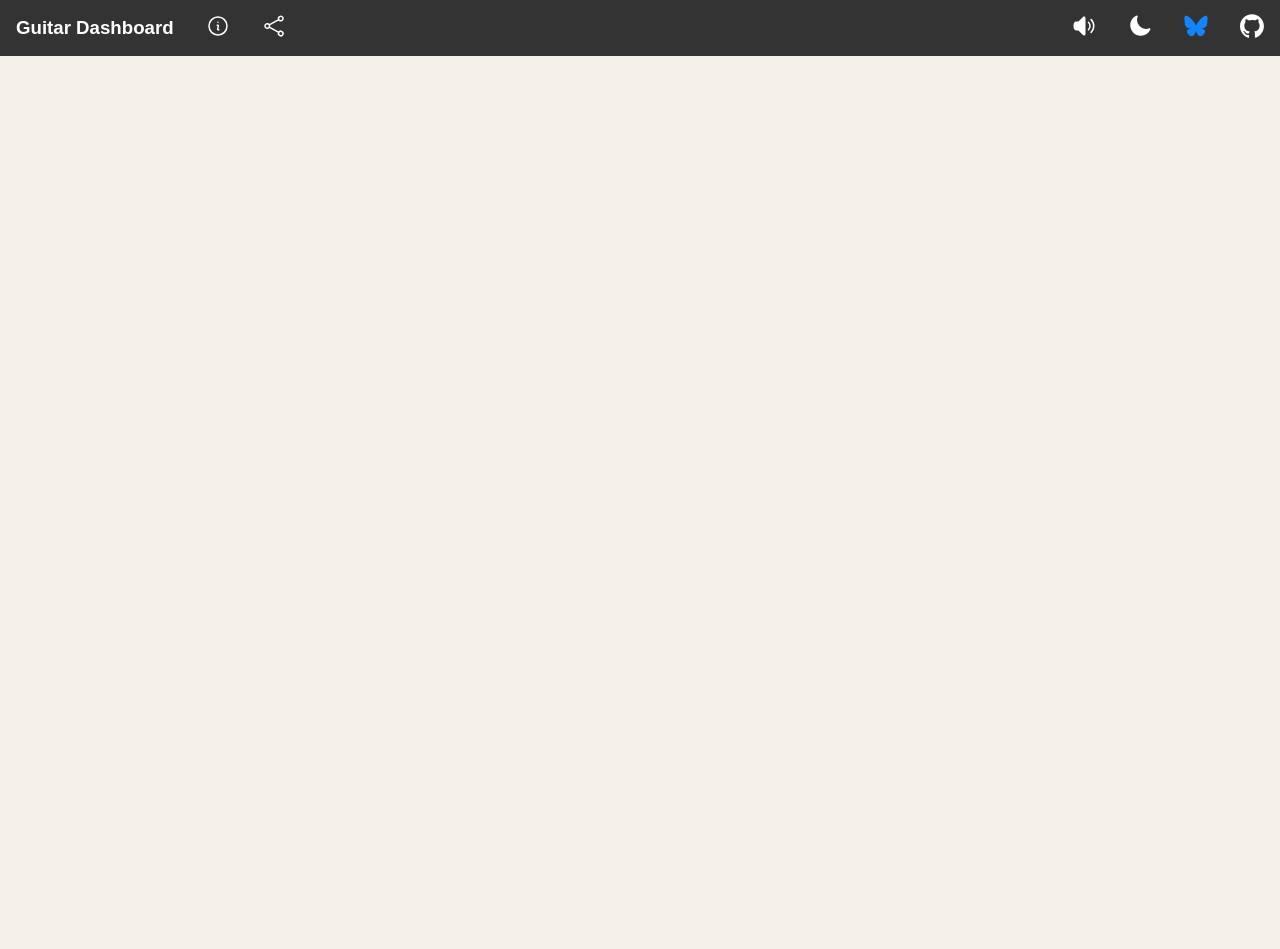
==== commit a4acef48: "Refactor dark-mode into the GD msg-update-view architecture." ====
--- a/docs/index.html
+++ b/docs/index.html
@@ -14,14 +14,6 @@
             content="A free, open source, music theory explorer for guitarists. Discover how scales and modes map to the fretboard and how chords work within scales."
         />
         <link rel="canonical" href="https://guitardashboard.com/" />
-        <script>
-            (() => {
-                try {
-                    const theme = localStorage.getItem("app_theme");
-                    document.documentElement.setAttribute("data-theme", theme === "dark" ? "dark" : "light");
-                } catch {}
-            })();
-        </script>
         <link href="gtr-cof.css" rel="stylesheet" />
         <link rel="shortcut icon" href="favicon.ico?r=31241" />
     </head>
@@ -78,10 +70,19 @@
                     </div>
                 </div>
             </div>
-            <div id="speaker-btn" class="menu" style="margin-left: auto">
-                <svg class="menu-bar-icon" width="24" height="24">
-                    <use id="speaker-icon" href="#icon-speaker-wave" />
-                </svg>
+            <div class="dropdown" style="margin-left: auto">
+                <div id="speaker-btn" class="menu">
+                    <svg class="menu-bar-icon" width="24" height="24">
+                        <use id="speaker-icon" href="#icon-speaker-wave" />
+                    </svg>
+                </div>
+            </div>
+            <div class="dropdown">
+                <div id="theme-btn" class="menu">
+                    <svg class="menu-bar-icon" width="24" height="24">
+                        <use id="theme-icon" href="#icon-theme-dark" />
+                    </svg>
+                </div>
             </div>
             <div id="bluesky-link" class="menu">
                 <a
@@ -167,6 +168,28 @@
                             d="M7.217 10.907a2.25 2.25 0 1 0 0 2.186m0-2.186c.18.324.283.696.283 1.093s-.103.77-.283 1.093m0-2.186 9.566-5.314m-9.566 7.5 9.566 5.314m0 0a2.25 2.25 0 1 0 3.935 2.186 2.25 2.25 0 0 0-3.935-2.186Zm0-12.814a2.25 2.25 0 1 0 3.933-2.185 2.25 2.25 0 0 0-3.933 2.185Z"
                         />
                     </symbol>
+                    <symbol
+                        id="icon-theme-dark"
+                        viewBox="0 0 24 24"
+                        fill="currentColor"
+                        stroke="none"
+                    >
+                        <path
+                            fill-rule="evenodd"
+                            d="M9.528 1.718a.75.75 0 0 1 .162.819A8.97 8.97 0 0 0 9 6a9 9 0 0 0 9 9 8.97 8.97 0 0 0 3.463-.69.75.75 0 0 1 .981.98 10.503 10.503 0 0 1-9.694 6.46c-5.799 0-10.5-4.7-10.5-10.5 0-4.368 2.667-8.112 6.46-9.694a.75.75 0 0 1 .818.162Z"
+                            clip-rule="evenodd"
+                        />
+                    </symbol>
+                    <symbol
+                        id="icon-theme-light"
+                        viewBox="0 0 24 24"
+                        fill="currentColor"
+                        stroke="none"
+                    >
+                        <path
+                            d="M12 2.25a.75.75 0 0 1 .75.75v2.25a.75.75 0 0 1-1.5 0V3a.75.75 0 0 1 .75-.75ZM7.5 12a4.5 4.5 0 1 1 9 0 4.5 4.5 0 0 1-9 0ZM18.894 6.166a.75.75 0 0 0-1.06-1.06l-1.591 1.59a.75.75 0 1 0 1.06 1.061l1.591-1.59ZM21.75 12a.75.75 0 0 1-.75.75h-2.25a.75.75 0 0 1 0-1.5H21a.75.75 0 0 1 .75.75ZM17.834 18.894a.75.75 0 0 0 1.06-1.06l-1.59-1.591a.75.75 0 1 0-1.061 1.06l1.59 1.591ZM12 18a.75.75 0 0 1 .75.75V21a.75.75 0 0 1-1.5 0v-2.25A.75.75 0 0 1 12 18ZM7.758 17.303a.75.75 0 0 0-1.061-1.06l-1.591 1.59a.75.75 0 0 0 1.06 1.061l1.591-1.59ZM6 12a.75.75 0 0 1-.75.75H3a.75.75 0 0 1 0-1.5h2.25A.75.75 0 0 1 6 12ZM6.697 7.757a.75.75 0 0 0 1.06-1.06l-1.59-1.591a.75.75 0 0 0-1.061 1.06l1.59 1.591Z"
+                        />
+                    </symbol>
                 </defs>
                 <svg
                     id="chromatic"
--- a/docs/gtr-cof.css
+++ b/docs/gtr-cof.css
@@ -1,5 +1,7 @@
 /* src/styles/variables.css */
 :root {
+  --buncss-light: initial;
+  --buncss-dark: ;
   color-scheme: light;
   --font-family: "Gill Sans", "Gill Sans MT", Calibri, "Trebuchet MS", sans-serif;
   --font-size-base: 12pt;
@@ -12,7 +14,7 @@
   --color-page-bg: #f5f1e8;
   --color-page-text: #1f2937;
   --color-surface: #fffdf8;
-  --color-input-bg: #ffffff;
+  --color-input-bg: #fff;
   --color-input-text: #111827;
   --color-input-border: #cbd5e1;
   --color-link: #1d4ed8;
@@ -66,7 +68,9 @@
   --content-max-width: 1320px;
 }
 
-:root[data-theme=dark] {
+:root[data-theme="dark"] {
+  --buncss-light: ;
+  --buncss-dark: initial;
   color-scheme: dark;
   --color-page-bg: #080808;
   --color-page-text: #e5e5e5;
@@ -75,10 +79,10 @@
   --color-input-text: #e5e5e5;
   --color-input-border: #3a3a3a;
   --color-link: #d0d0d0;
-  --color-link-hover: #ffffff;
+  --color-link-hover: #fff;
   --color-svg-text: #e5e5e5;
   --color-fret-note-text: #111827;
-  --color-header-bg: #000000;
+  --color-header-bg: #000;
   --color-header-hover: #181818;
   --color-header-text: #e5e5e5;
   --color-dropdown-bg: #161616;
@@ -99,10 +103,10 @@
   --color-button-default: #d8d8d8;
   --color-button-disabled: #707070;
   --color-fret-note: #ededed;
-  --color-fret-note-hidden: rgba(255, 255, 255, 0.08);
+  --color-fret-note-hidden: #ffffff14;
   --color-fret-nut: #dfdfdf;
   --color-fret-line: #9a9a9a;
-  --color-fret-dot: #444444;
+  --color-fret-dot: #444;
   --color-fret-string: #d9d9d9;
 }
 
@@ -110,10 +114,10 @@
 body {
   font-family: var(--font-family);
   font-size: var(--font-size-base);
-  margin: 0;
   background-color: var(--color-page-bg);
   color: var(--color-page-text);
-  transition: background-color 150ms ease, color 150ms ease;
+  margin: 0;
+  transition: background-color .15s, color .15s;
 }
 
 text {
@@ -133,10 +137,7 @@
   color: var(--color-link-hover);
 }
 
-input,
-select,
-textarea,
-button {
+input, select, textarea, button {
   background-color: var(--color-input-bg);
   color: var(--color-input-text);
   border: 1px solid var(--color-input-border);
@@ -158,7 +159,7 @@
   align-items:  center;
   margin: 0;
   padding: 0;
-  transition: background-color 150ms ease;
+  transition: background-color .15s;
 }
 
 .title {
@@ -191,9 +192,9 @@
   color: var(--color-dropdown-text);
   text-align: left;
   z-index: var(--z-dropdown);
+  border: 1px solid var(--color-border);
   min-width: 160px;
   box-shadow: 0 8px 16px #0003;
-  border: 1px solid var(--color-border);
 }
 
 .with-padding {
@@ -581,3 +582,4 @@
 }
 
 /* src/styles/index.css */
+
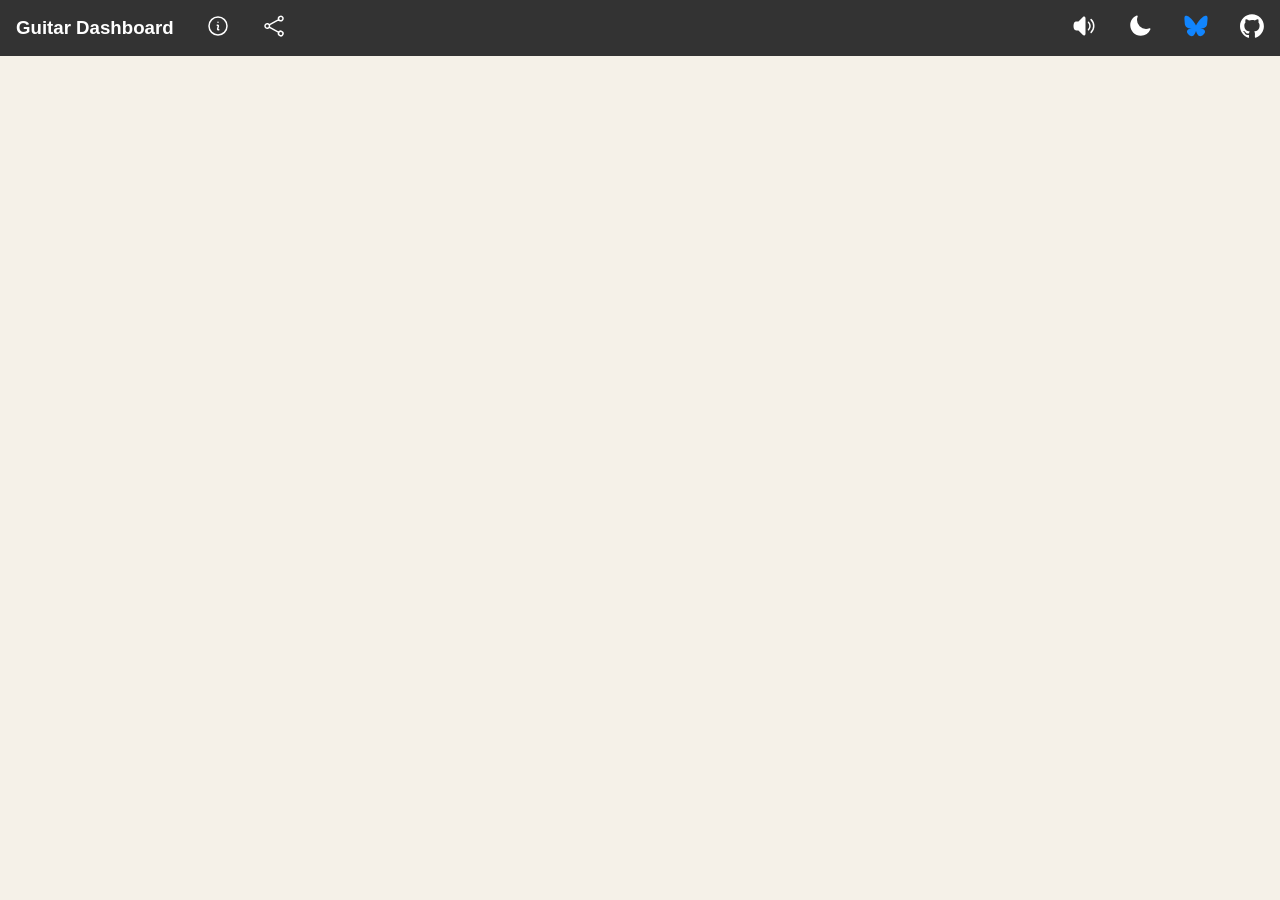
==== commit 7fa1f50f: "Scale SVG to not scroll horizontally" ====
--- a/docs/index.html
+++ b/docs/index.html
@@ -110,7 +110,7 @@
         <!-- end of header-->
         <!-- https://css-tricks.com/scale-svg/ -->
         <div class="content">
-            <svg id="container" viewBox="0 0 1160 800" width="100%">
+            <svg id="container" viewBox="0 0 1160 800" width="100%" height="100%">
                 <defs>
                     <!-- icons ids are referenced in src/ui/index.ts -->
                     <symbol id="icon-gear" viewBox="0 0 24 24">
--- a/docs/gtr-cof.css
+++ b/docs/gtr-cof.css
@@ -116,6 +116,10 @@
   font-size: var(--font-size-base);
   background-color: var(--color-page-bg);
   color: var(--color-page-text);
+  display: flex;
+  overflow: hidden;
+  flex-direction: column;
+  height: 100vh;
   margin: 0;
   transition: background-color .15s, color .15s;
 }
@@ -230,6 +234,10 @@
 /* src/styles/layout.css */
 .content {
   max-width: var(--content-max-width);
+  box-sizing: border-box;
+  flex: 1;
+  width: 100%;
+  min-height: 0;
   margin: 0 auto;
   padding: 10px;
 }
